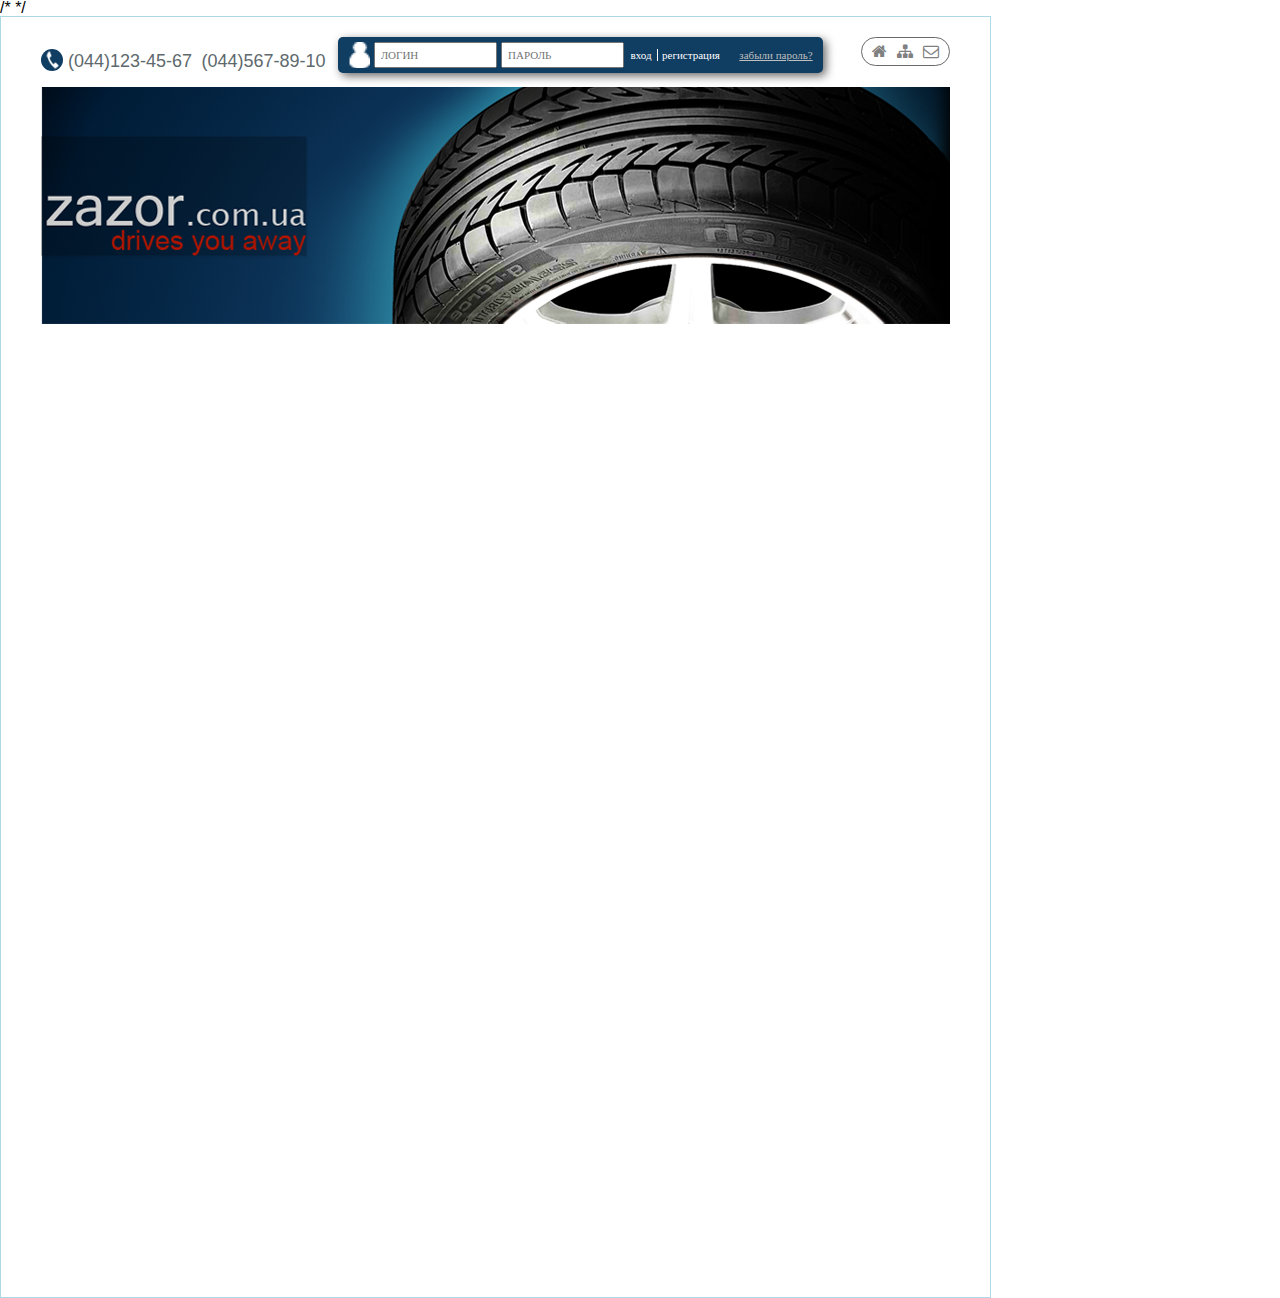
==== Домашнее задание 6/index.html @ 61cf74f3 "header" ====
﻿<!DOCTYPE html>
<html xmlns="http://www.w3.org/1999/xhtml">
<head>
    <meta http-equiv="Content-Type" content="text/html; charset=utf-8" />
    <title>Домашнее задание 6</title>
    <link rel="stylesheet" href="https://maxcdn.bootstrapcdn.com/font-awesome/4.5.0/css/font-awesome.min.css">
    /* <link href="fonts/font-awesome-4.5.0/css_s/font-awesome.css" rel="stylesheet" /> */
    <link href="css/style.css" rel="stylesheet" />
</head>
<body>
    <div class="wrapper">
        <header>
            <div class="phones">
                <a class="tel_1" href="tel:0441234567">(044)123-45-67</a>
                <a href="tel:0445678910">(044)567-89-10</a>
            </div>
            <form class="autorization">
                <a href="" class="autorization_button"></a>
                <input type="text" value="" placeholder="ЛОГИН" class="login_input" required />
                <input type="password" value="" placeholder="ПАРОЛЬ" required />
                <a href="" class="vxod">вход</a>
                <a href="">регистрация</a>
                <a href="" class="zabylparol">забыли пароль?</a>
            </form>
            <div class="link_bar">
                <a href=""><i class="fa fa-home"></i></a>
                <a href=""><i class="fa fa-sitemap"></i></a>
                <a href=""><i class="fa fa-envelope-o"></i></a>
            </div>
            <div class="banner"></div>
        </header>

        <main>
            <section>
                <form></form>
                <form></form>
                <form></form>
            </section>
            <aside></aside>
            <article>
                <figure>
                    <a href=""><img src="" alt="" /></a>
                    <figcaption></figcaption>
                </figure>
            </article>
            <section></section>
            <nav></nav>
            <figure>
                <figcaption></figcaption>
            </figure>
        </main>
        <footer></footer>
    </div>
</body>
</html>
---- Домашнее задание 6/css/style.css ----
﻿@import url('reset.css');

body {
    font-family: Arial, sans-serif; /*'Helvetica Neue', 'Segoe UI', Tahoma, Geneva, Verdana,*/
}

.wrapper {
    /*width: 1000px;*/
    width: 909px;
    height: 1260px;
    border: 1px solid lightblue;
    padding: 20px 40px 0;
}
/*HEADER*/

.phones {
    margin: 12px 0 0;
    float: left;
}

    .phones a {
        text-decoration: none;
        font: normal 18px/24px Arial;
        padding-left: 5px;
        color: #5e696d;
    }

.tel_1:before {
    content: '';
    display: block;
    float: left;
    width: 22px;
    height: 22px;
    background: url('../img/phone.png') center center no-repeat;
    color: #ffffff;
    background-color: #103d62;
    border-radius: 13px;
}

.autorization {
    float: left;
    background-color: #103d62;
    padding: 5px 10px;
    margin: 0 12px 14px;
    border-radius: 5px;
    box-shadow: 3px 3px 10px #696969;
}

    .autorization input {
    font: normal 11px/20px 'Lucida Sans Unicode';
    color: #97a2a6;
    padding-left: 5px;
    width: 112px;
    }

.autorization_button {
    display: block;
    float: left;
    width: 22px;
    height: 26px;
    margin-right: 4px;
    background: url('../img/autorization.png') no-repeat;
    background-size: cover;
}

.autorization a {
    font: normal 11px/20px 'Lucida Sans Unicode';
    text-decoration: none;
    color: #ffffff;
}
.autorization .vxod{
    border-right: 1px solid #ffffff;
    padding: 0 5px 0 2px;
}
.autorization .zabylparol{
    color:#bfbfbf;
    padding-left: 15px;
    text-decoration:underline;
}
.link_bar {
    display: block;
    float: right;
    border: 1px solid #696969;
    border-radius: 20px;
    padding: 5px;
    color: #696969;
    
}

.link_bar a{
    padding: 0 5px;
    display: block;
    float: left;
    color: grey;
}

.banner {
    background: url('../img/banner.png') no-repeat;
    width: 909px;
    height: 237px;
    clear: both;
}
.top_header{
    margin-bottom:20px;
}
    
/*MENU*/


/*FORM*/

/*FOOTER*/

footer {
}
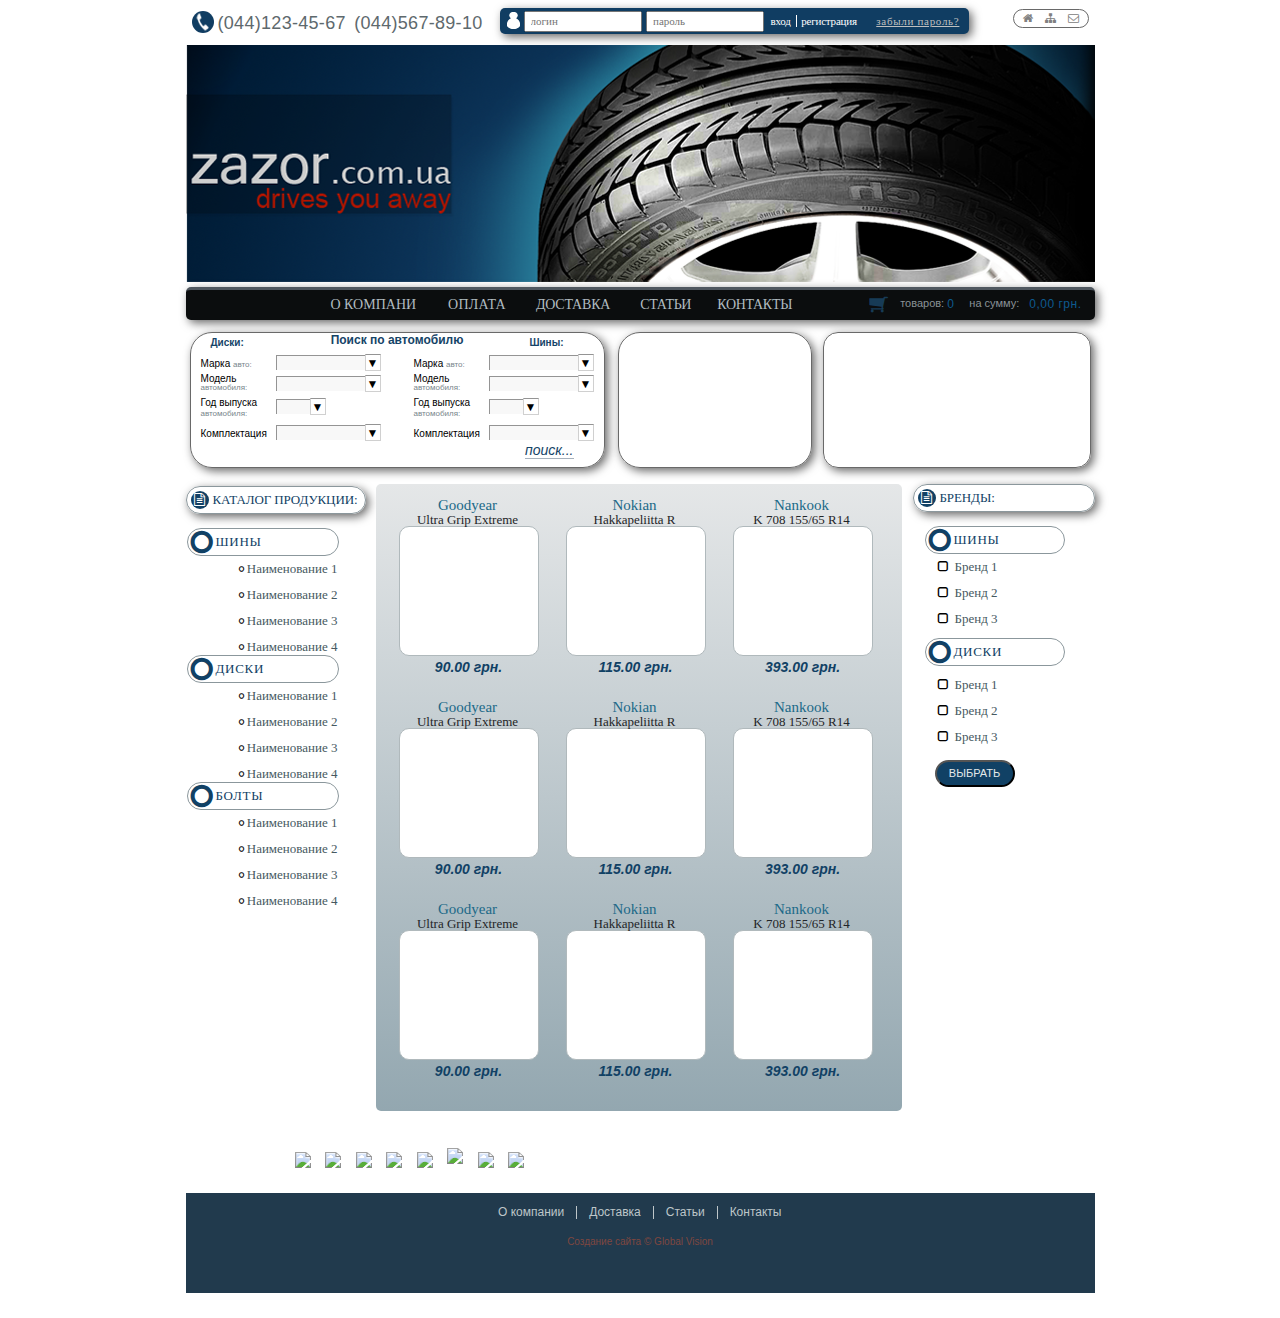
==== commit 3fc52a8f: "update search-bar" ====
--- a/Домашнее задание 6/index.html
+++ b/Домашнее задание 6/index.html
@@ -3,8 +3,8 @@
 <head>
     <meta http-equiv="Content-Type" content="text/html; charset=utf-8" />
     <title>Домашнее задание 6</title>
+    <!--<link href="fonts/font-awesome-4.5.0/css_s/font-awesome.css" rel="stylesheet" />-->
     <link rel="stylesheet" href="https://maxcdn.bootstrapcdn.com/font-awesome/4.5.0/css/font-awesome.min.css">
-    /* <link href="fonts/font-awesome-4.5.0/css_s/font-awesome.css" rel="stylesheet" /> */
     <link href="css/style.css" rel="stylesheet" />
 </head>
 <body>
@@ -16,8 +16,8 @@
             </div>
             <form class="autorization">
                 <a href="" class="autorization_button"></a>
-                <input type="text" value="" placeholder="ЛОГИН" class="login_input" required />
-                <input type="password" value="" placeholder="ПАРОЛЬ" required />
+                <input type="text" value="" placeholder="логин" class="login_input" required />
+                <input type="password" value="" placeholder="пароль" required />
                 <a href="" class="vxod">вход</a>
                 <a href="">регистрация</a>
                 <a href="" class="zabylparol">забыли пароль?</a>
@@ -27,29 +27,236 @@
                 <a href=""><i class="fa fa-sitemap"></i></a>
                 <a href=""><i class="fa fa-envelope-o"></i></a>
             </div>
-            <div class="banner"></div>
+            <section class="banner"></section>
+            <nav>
+                <ul>
+                    <li><a href="">О КОМПАНИ</a></li>
+                    <li><a href="">ОПЛАТА</a></li>
+                    <li><a href="">ДОСТАВКА</a></li>
+                    <li><a href="">СТАТЬИ</a></li>
+                    <li><a href="">КОНТАКТЫ</a></li>
+                </ul>
+                <p class="tovarov_na_summu">на сумму: </p>
+                <p class="kolich_tovarov">товаров: </p>
+                <a href=""><i class="fa fa-shopping-cart fa-flip-horizontal"></i></a>
+            </nav>
         </header>
 
+        <section class="search_bar">
+            <form action="" id="search_po_auto" class="search_po_auto">
+                <h3>Поиск по автомобилю</h3>
+                <div class="search_po_auto_diski">
+                    <h5>Диски:</h5>
+                    <div class="custom-select">
+                        <label for="marka_avto">
+                            Марка <span>авто: </span>
+                        </label>
+                        <select id="marka_avto">
+                            <option></option>
+                            <option>Марка 1</option>
+                            <option>Марка 2</option>
+                        </select>
+                    </div>
+                    <div class="custom-select">
+                        <label for="model" class="custom_model">
+                            Модель <span>автомобиля: </span>
+                        </label>
+                        <select id="model">
+                            <option></option>
+                            <option>модель 1</option>
+                            <option>модель 2</option>
+                        </select>
+                    </div>
+                    <div class="custom-select god_vipuska">
+                        <label for="god_vipuska">
+                            Год выпуска <span>автомобиля: </span>
+                        </label>
+                        <select id="god_vipuska">
+                            <option></option>
+                            <option>2015</option>
+                            <option>2016</option>
+                        </select>
+                    </div>
+                    <div class="custom-select">
+                        <label for="komplectaciya">
+                            Комплектация
+                        </label>
+                        <select id="komplectaciya">
+                            <option></option>
+                            <option>А</option>
+                            <option>Б</option>
+                        </select>
+                    </div>
+                </div>
+
+                <div class="search_po_auto_shini">
+                    <h5>Шины:</h5>
+                    <div class="custom-select">
+                        <label for="marka_avto">
+                            Марка <span>авто: </span>
+                        </label>
+                        <select id="marka_avto">
+                            <option></option>
+                            <option>Марка 1</option>
+                            <option>Марка 2</option>
+                        </select>
+                    </div>
+                    <div class="custom-select">
+                        <label for="model" class="custom_model">
+                            Модель <span>автомобиля: </span>
+                        </label>
+                        <select id="model">
+                            <option></option>
+                            <option>модель 1</option>
+                            <option>модель 2</option>
+                        </select>
+                    </div>
+                    <div class="custom-select god_vipuska">
+                        <label for="god_vipuska">
+                            Год выпуска <span>автомобиля: </span>
+                        </label>
+                        <select id="god_vipuska">
+                            <option></option>
+                            <option>2015</option>
+                            <option>2016</option>
+                        </select>
+                    </div>
+                    <div class="custom-select">
+                        <label for="komplectaciya">
+                            Комплектация
+                        </label>
+                        <select id="komplectaciya">
+                            <option></option>
+                            <option>А</option>
+                            <option>Б</option>
+                        </select>
+                    </div>
+                </div>
+
+                <a href="" type="submit">поиск...</a>
+            </form>
+            <form class="search_po_shina"></form>
+            <form class="search_disk"></form>
+        </section>
+
         <main>
-            <section>
-                <form></form>
-                <form></form>
-                <form></form>
-            </section>
-            <aside></aside>
+            <aside class="katalog">
+                <a class="katalog_prod" href=""><i class="fa fa-file-text-o"></i>КАТАЛОГ ПРОДУКЦИИ:</a>
+                <div class="product_block">
+                    <a class="product_name" href=""><i class="fa fa-circle-o"></i>ШИНЫ</a>
+                    <ul class="product_spisok">
+                        <li><i class="fa fa-circle-o"></i><a href="#">Наименование 1</a></li>
+                        <li><i class="fa fa-circle-o"></i><a href="#">Наименование 2</a></li>
+                        <li><i class="fa fa-circle-o"></i><a href="#">Наименование 3</a></li>
+                        <li><i class="fa fa-circle-o"></i><a href="#">Наименование 4</a></li>
+                    </ul>
+                </div>
+                <div class="product_block">
+                    <a class="product_name" href=""><i class="fa fa-circle-o"></i>ДИСКИ</a>
+                    <ul class="product_spisok">
+                        <li><i class="fa fa-circle-o"></i><a href="#">Наименование 1</a></li>
+                        <li><i class="fa fa-circle-o"></i><a href="#">Наименование 2</a></li>
+                        <li><i class="fa fa-circle-o"></i><a href="#">Наименование 3</a></li>
+                        <li><i class="fa fa-circle-o"></i><a href="#">Наименование 4</a></li>
+                    </ul>
+                </div>
+                <div class="product_block">
+                    <a class="product_name" href=""><i class="fa fa-circle-o"></i>БОЛТЫ</a>
+                    <ul class="product_spisok">
+                        <li><i class="fa fa-circle-o"></i><a href="#">Наименование 1</a></li>
+                        <li><i class="fa fa-circle-o"></i><a href="#">Наименование 2</a></li>
+                        <li><i class="fa fa-circle-o"></i><a href="#">Наименование 3</a></li>
+                        <li><i class="fa fa-circle-o"></i><a href="#">Наименование 4</a></li>
+                    </ul>
+                </div>
+            </aside>
             <article>
-                <figure>
-                    <a href=""><img src="" alt="" /></a>
-                    <figcaption></figcaption>
+                <figure class="ultraGripExtreme">
+                    <figcaption>Goodyear</figcaption>
+                    <p>Ultra Grip Extreme</p>
+                    <a href=""></a>
+                </figure>
+                <figure class="hakkapeliittaR">
+                    <figcaption>Nokian</figcaption>
+                    <p>Hakkapeliitta R</p>
+                    <a href=""></a>
+                </figure>
+                <figure class="hankookK708">
+                    <figcaption>Nankook</figcaption>
+                    <p>K 708 155/65 R14</p>
+                    <a href=""></a>
+                </figure>
+                <figure class="ultraGripExtreme">
+                    <figcaption>Goodyear</figcaption>
+                    <p>Ultra Grip Extreme</p>
+                    <a href=""></a>
+                </figure>
+                <figure class="hakkapeliittaR">
+                    <figcaption>Nokian</figcaption>
+                    <p>Hakkapeliitta R</p>
+                    <a href=""></a>
+                </figure>
+                <figure class="hankookK708">
+                    <figcaption>Nankook</figcaption>
+                    <p>K 708 155/65 R14</p>
+                    <a href=""></a>
+                </figure>
+                <figure class="ultraGripExtreme">
+                    <figcaption>Goodyear</figcaption>
+                    <p>Ultra Grip Extreme</p>
+                    <a href=""></a>
+                </figure>
+                <figure class="hakkapeliittaR">
+                    <figcaption>Nokian</figcaption>
+                    <p>Hakkapeliitta R</p>
+                    <a href=""></a>
+                </figure>
+                <figure class="hankookK708">
+                    <figcaption>Nankook</figcaption>
+                    <p>K 708 155/65 R14</p>
+                    <a href=""></a>
                 </figure>
             </article>
-            <section></section>
-            <nav></nav>
-            <figure>
-                <figcaption></figcaption>
-            </figure>
+            <aside class="brendy">
+                <a class="katalog_prod" href=""><i class="fa fa-file-text-o"></i>БРЕНДЫ:</a>
+                <div class="product_block">
+                    <a class="product_name" href=""><i class="fa fa-circle-o"></i>ШИНЫ</a>
+                    <ul class="product_spisok">
+                        <li><i class="fa fa-square-o"></i><a href="#">Бренд 1</a></li>
+                        <li><i class="fa fa-square-o"></i><a href="#">Бренд 2</a></li>
+                        <li><i class="fa fa-square-o"></i><a href="#">Бренд 3</a></li>
+                    </ul>
+                </div>
+                <div class="product_block">
+                    <a class="product_name" href=""><i class="fa fa-circle-o"></i>ДИСКИ</a>
+                    <ul class="product_spisok product_spisok_diski">
+                        <li><i class="fa fa-square-o"></i><a href="#">Бренд 1</a></li>
+                        <li><i class="fa fa-square-o"></i><a href="#">Бренд 2</a></li>
+                        <li><i class="fa fa-square-o"></i><a href="#">Бренд 3</a></li>
+                    </ul>
+                </div>
+                <button type="button" name="bybor_brend" value="">ВЫБРАТЬ</button>
+            </aside>
+            <nav class="logo_bar">
+                <a href=""><img src="img/Toyo_logo.png" /></a>
+                <a href=""><img src="img/Bridgestone_logo.png" /> </a>
+                <a href=""><img src="img/Continental_logo.png" /> </a>
+                <a href=""><img src="img/Cooper_logo.png" /> </a>
+                <a href=""><img src="img/Avon_logo.png" /></a>
+                <a href=""><img class="tireFactory" src="img/TireFactory_logo.png" /> </a>
+                <a href=""><img src="img/Pirelli_logo.png" /> </a>
+                <a href=""><img src="img/dunlop_logo.png" /> </a>
+            </nav>
         </main>
-        <footer></footer>
+        <footer>
+            <ul>
+                <li><a href="">О компании</a></li>
+                <li><a href="">Доставка</a></li>
+                <li><a href="">Статьи</a></li>
+                <li><a href="">Контакты</a></li>
+            </ul>
+            <p>Создание сайта &copy; Global Vision</p>
+        </footer>
     </div>
 </body>
 </html>
--- a/Домашнее задание 6/css/style.css
+++ b/Домашнее задание 6/css/style.css
@@ -5,23 +5,26 @@
 }
 
 .wrapper {
-    /*width: 1000px;*/
     width: 909px;
-    height: 1260px;
-    border: 1px solid lightblue;
-    padding: 20px 40px 0;
+    height: 1310px;
+    margin: 0 auto;
+    padding: 0 45px;
 }
 /*HEADER*/
+header {
+    margin: 8px 0 12px;
+}
 
 .phones {
-    margin: 12px 0 0;
+    margin: 3px 0 0;
     float: left;
 }
 
     .phones a {
         text-decoration: none;
         font: normal 18px/24px Arial;
-        padding-left: 5px;
+        letter-spacing: 0.3px;
+        padding-left: 4px;
         color: #5e696d;
     }
 
@@ -31,6 +34,7 @@
     float: left;
     width: 22px;
     height: 22px;
+    margin-left: 6px;
     background: url('../img/phone.png') center center no-repeat;
     color: #ffffff;
     background-color: #103d62;
@@ -39,77 +43,588 @@
 
 .autorization {
     float: left;
+    height: 16px;
     background-color: #103d62;
-    padding: 5px 10px;
-    margin: 0 12px 14px;
+    padding: 3px 10px 7px 2px;
+    margin: 0 0 11px 17px;
     border-radius: 5px;
     box-shadow: 3px 3px 10px #696969;
 }
 
     .autorization input {
-    font: normal 11px/20px 'Lucida Sans Unicode';
-    color: #97a2a6;
-    padding-left: 5px;
-    width: 112px;
+        font: normal 11px/15px 'Lucida Sans Unicode';
+        color: #97a2a6;
+        padding-left: 5px;
+        width: 107px;
     }
 
 .autorization_button {
-    display: block;
-    float: left;
-    width: 22px;
-    height: 26px;
-    margin-right: 4px;
     background: url('../img/autorization.png') no-repeat;
-    background-size: cover;
+    display: block;
+    float: left;
+    width: 14px;
+    height: 18px;
+    margin: 1px 4px 0;
 }
 
 .autorization a {
-    font: normal 11px/20px 'Lucida Sans Unicode';
+    font: normal 11px/11px 'Lucida Sans Unicode';
     text-decoration: none;
+    letter-spacing: -0.2px;
     color: #ffffff;
 }
-.autorization .vxod{
+
+.autorization .vxod {
     border-right: 1px solid #ffffff;
     padding: 0 5px 0 2px;
 }
-.autorization .zabylparol{
-    color:#bfbfbf;
+
+.autorization .zabylparol {
+    color: #bfbfbf;
     padding-left: 15px;
-    text-decoration:underline;
-}
+    letter-spacing: 0.7px;
+    font: normal 11px/21px 'Lucida Sans Unicode';
+    text-decoration: underline;
+}
+
 .link_bar {
     display: block;
     float: right;
     border: 1px solid #696969;
     border-radius: 20px;
-    padding: 5px;
+    padding: 3px;
+    margin: 1px 6px;
     color: #696969;
-    
-}
-
-.link_bar a{
-    padding: 0 5px;
-    display: block;
-    float: left;
-    color: grey;
-}
+}
+
+    .link_bar a {
+        padding: 0 6px;
+        display: block;
+        font-size: 11px;
+        float: left;
+        color: grey;
+    }
 
 .banner {
     background: url('../img/banner.png') no-repeat;
     width: 909px;
     height: 237px;
     clear: both;
-}
-.top_header{
-    margin-bottom:20px;
-}
+    margin-bottom: 5px;
+}
+
+.top_header {
+    margin-bottom: 20px;
+}
+
+header nav {
+    background: #0b0d0e;
+    border-top: 3px solid #505860;
+    border-radius: 5px;
+    height: 30px;
+    box-shadow: 3px 3px 10px #696969;
+}
+
+    header nav ul {
+        padding-left: 130px;
+    }
+
+    header nav li {
+        float: left;
+    }
+
+        header nav li a {
+            text-decoration: none;
+            font: normal 14px/30px 'Lucida Sans Unicode';
+            color: #b1bcc0;
+            padding: 4px 15px;
+        }
+
+        header nav li:nth-child(2) {
+            letter-spacing: 0.2px;
+            padding-left: 2px;
+        }
+
+        header nav li:nth-child(3) {
+            letter-spacing: -0.2px;
+        }
+
+        header nav li:nth-child(4) {
+            letter-spacing: -0.3px;
+        }
+
+        header nav li:nth-child(5) a {
+            letter-spacing: -0.3px;
+            padding: 4px 11px;
+        }
+
+    header nav > a, header nav > p {
+        display: block;
+        font: normal 11px/27px Arial;
+        float: right;
+        padding: 0 3px;
+        color: #929b9f;
+    }
+
+    header nav > p {
+        color: #8a9296;
+        padding-left: 9px;
+    }
+
+.kolich_tovarov:after, .tovarov_na_summu:after {
+    display: block;
+    font: normal 12px/29px Arial;
+    float: right;
+    letter-spacing: 0.5px;
+    color: #0d5a8f;
+}
+
+.kolich_tovarov:after {
+    content: '0';
+    padding: 0 3px;
+}
+
+.tovarov_na_summu:after {
+    content: '0,00 грн.';
+    padding: 0 10px;
+}
+
+.fa-shopping-cart {
+    color: #173b56;
+    font-size: 20px;
+    margin-top: 4px;
+}
+
+header nav ul li a:hover, header nav ul li a:focus {
+    background-color: #124366;
+    border-radius: 15px;
+}
+
+/*SEARCHBAR*/
+
+.search_bar {
+    height: 135px;
+    margin-bottom: 17px;
+}
+
+    .search_bar h5 {
+        margin: 0 15px 5px;
+        font: 900 10px/12px Arial;
+        color: #154468;
+    }
+
+    .search_bar form {
+        height: 134px;
+        float: left;
+        border: 1px solid #696969;
+        margin: 0 9px 10px 4px;
+        border-radius: 22px;
+        box-shadow: 3px 3px 10px #696969;
+    }
+
+    .search_bar label {
+        width: 70px;
+        margin-top: 5px;
+        font: normal 10px/10px Arial;
+        color: #000000;
+        float: left;
+    }
+
+        .search_bar label span {
+            font: normal 8px/10px Arial;
+            color: #77858b;
+        }
+
+.search_po_auto {
+    width: 413px;
+}
+
+.search_po_auto_diski {
+    float: left;
+}
+
+.search_bar .search_po_auto_shini {
+    float: right;
+    margin-right: 15px;
+}
+
+    .search_po_auto_shini h5 {
+        float: right;
+        margin: 0 25px 5px;
+    }
+
+.search_po_shina {
+    width: 192px;
+}
+
+.search_bar .search_disk {
+    width: 266px;
+    margin: 0 0 0 2px;
+    border-radius: 15px;
+}
+
+.search_bar div {
+    margin: -10px 5px 5px;
+    width: 180px;
+    position: relative;
+}
+
+.search_po_auto a {
+    float: right;
+    margin: -8px 30px 0;
+    font: italic 14px/16px Arial;
+    color: #154467;
+    text-decoration: none;
+    border-bottom: 1px solid #a6b1bc;
+}
+
+.search_bar h3 {
+    text-align: center;
+    color: #154467;
+    font: 900 12px/14px Arial;
+}
+
+.custom-select .custom_model {
+    margin-top: 0;
+    margin-bottom: 0;
+    line-height: 8px;
+}
+.custom-select.god_vipuska {
+        width: 125px;
+        margin-top: 0;
+    }
+.custom-select.god_vipuska label{
+    margin-top:0;
+}
+.custom-select.god_vipuska select{
+    width: 45px;
+}
+
+    .custom-select {
+    position: relative;
+    display: inline-block;
+}
+
+    .custom-select select {
+        display: inline-block;
+        border:none;
+        font: normal 10px/10px Arial;
+        width: 90px;
+        height: 15px;
+        border-left: 1px solid #949494;
+        border-top: 1px solid #949494;
+        padding: 3px;
+        margin: 0 5px;
+        outline:none; /* remove focus ring from Webkit */
+        background: #f8f8f8;
+        
+        -webkit-appearance:none; /* remove the strong OSX influence from Webkit */
+   }
+
+    /* for Webkit's CSS-only solution */
+    @media screen and (-webkit-min-device-pixel-ratio:0) { 
+        .custom-select select {
+            padding-right:30px;    
+        }
+    }
     
-/*MENU*/
-
-
-/*FORM*/
+    /* Select arrow styling */
+    .custom-select:after {
+        content: "▼";
+        position: absolute;
+        height: 15px;
+        border: 1px solid #d0d0d0;
+        border-top: 1px solid #949494;
+        top: 0;
+        right: 0;
+        bottom: 0;
+        font-size: 12px;
+        line-height: 16px;
+        padding: 0 1px;
+        background-color:#ffffff;
+        color: #000000;
+        
+        pointer-events:none;
+    }
+    
+    .no-pointer-events .custom-select:after {
+        content: none;
+    }
+
+/*MAIN*/
+
+main {
+    clear: both;
+}
+
+aside {
+    width: 180px;
+}
+
+.katalog {
+    float: left;
+    margin-top: 2px;
+}
+
+.katalog_prod {
+    color: #114165;
+    font: normal 13px/26px 'Lucida Sans Unicode';
+    text-decoration: none;
+    display: block;
+    letter-spacing: -0.1px;
+    border: 1px solid #8b979c;
+    border-radius: 18px;
+    box-shadow: 3px 3px 10px #696969;
+    margin-bottom: 14px;
+}
+
+    .katalog_prod i {
+        border-radius: 10px;
+        width: 18px;
+        line-height: 18px;
+        text-align: center;
+        color: #fff;
+        background-color: #114165;
+        margin: 4px;
+    }
+
+.product_name {
+    width: 150px;
+    color: #114165;
+    font: normal 13px/26px 'Lucida Sans Unicode';
+    text-decoration: none;
+    display: block;
+    border: 1px solid #8b979c;
+    border-radius: 18px;
+    margin-left: 1px;
+    letter-spacing: 0.7px;
+}
+
+    .product_name i {
+        border-radius: 10px;
+        width: 18px;
+        display: block;
+        font-weight: bold;
+        font-size: 25px;
+        line-height: 21px;
+        float: left;
+        color: #114165;
+        margin: 3px 7px 0 3px;
+    }
+
+.product_block {
+    width: 152px;
+    display: block;
+    clear: both;
+    margin-bottom: 5px;
+}
+
+    .product_block ul {
+        margin-bottom: -5px;
+        float: right;
+    }
+
+.product_spisok a {
+    text-decoration: none;
+    color: #465961;
+    font: normal 13px/26px 'Lucida Sans Unicode';
+    margin-left: 3px;
+}
+
+    .product_spisok a:hover {
+        font: bold italic 14px/26px Arial;
+    }
+
+.product_spisok i {
+    font-size: 6px;
+    font-weight: bold;
+    display: block;
+    float: left;
+    line-height: 26px;
+}
+
+.brendy {
+    float: right;
+    width: 182px;
+}
+
+    .brendy .product_block {
+        width: 152px;
+        margin-bottom: 10px;
+    }
+
+    .brendy .product_name {
+        width: 138px;
+        margin-left: 12px;
+    }
+
+    .brendy .product_block ul {
+        float: left;
+        margin-left: 25px;
+        margin-bottom: 6px;
+    }
+
+    .brendy button {
+        display: block;
+        width: 80px;
+        clear: both;
+        font: normal 11px/21px Arial;
+        color: #e5e9ea;
+        background-color: #114165;
+        margin: 94px 22px;
+        border-radius: 15px;
+    }
+
+    .brendy .product_spisok i {
+        font-size: 12px;
+        margin-right: 5px;
+    }
+
+    .brendy .product_spisok_diski {
+        margin-top: 6px;
+    }
+
+/*MAINARTICLE_tovar*/
+
+article {
+    width: 526px;
+    height: 627px;
+    text-align: center;
+    float: left;
+    border-radius: 5px;
+    margin-left: 10px;
+    background: -moz-linear-gradient(270deg, #e5e7e8 0, #93a7b0 100%); /* ff3.6+ */
+    background: -webkit-gradient(linear, left top, left bottom, color-stop(0, #e5e7e8), color-stop(100%, #93a7b0)); /* safari4+,chrome */
+    background: -webkit-linear-gradient(270deg, #e5e7e8 0, #93a7b0 100%); /* safari5.1+,chrome10+ */
+    background: -o-linear-gradient(270deg, #e5e7e8 0, #93a7b0 100%); /* opera 11.10+ */
+    background: -ms-linear-gradient(270deg, #e5e7e8 0, #93a7b0 100%); /* ie10+ */
+    background: linear-gradient(180deg, #e5e7e8 0, #93a7b0 100%); /* w3c */
+    filter: progid:DXImageTransform.Microsoft.gradient( startColorstr='#e5e7e8', endColorstr='#93a7b0',GradientType=0 ); /* ie6-9 */
+}
+
+    article figure {
+        width: 138px;
+        float: left;
+        margin: 14px 6px 30px 23px;
+    }
+
+        article figure a {
+            display: block;
+            width: 138px;
+            height: 128px;
+            border: 1px solid #b0b9bc;
+            border-radius: 10px;
+            text-decoration: none;
+        }
+
+    article figcaption {
+        font: normal 15px/15px 'Lucida Sans Unicode';
+        color: #206988;
+    }
+
+    article figure p {
+        font: normal 13px/13px 'Lucida Sans Unicode';
+        color: #1f2528;
+    }
+
+    article figure a:after {
+        font: bold italic 14px/20px Arial;
+        color: #114165;
+        display: block;
+        margin-top: 130px;
+    }
+
+.ultraGripExtreme a {
+    background: #ffffff url('../img/GoodyearUltraGripExtreme.jpg') center center no-repeat;
+}
+
+    .ultraGripExtreme a:after {
+        content: '90.00 грн.';
+    }
+
+.hakkapeliittaR a {
+    background: #ffffff url('../img/NokianHakkapeliittaR.jpg') center center no-repeat;
+}
+
+    .hakkapeliittaR a:after {
+        content: '115.00 грн.';
+    }
+
+.hankookK708 a {
+    background: #ffffff url('../img/HankookK708.jpg') center center no-repeat;
+}
+
+    .hankookK708 a:after {
+        content: '393.00 грн.';
+    }
+
+/*LOGOBAR*/
+
+.logo_bar {
+    width: 690px;
+    clear: both;
+    margin: 0 auto;
+    padding: 41px 0 25px;
+}
+
+    .logo_bar a {
+        padding: 0 10px 0 0;
+        text-decoration: none;
+    }
+
+        .logo_bar a:last-child {
+            padding: 0;
+        }
+
+    .logo_bar img {
+        vertical-align: top;
+    }
+
+        .logo_bar img.tireFactory {
+            margin-top: -4px;
+        }
 
 /*FOOTER*/
 
 footer {
-}
+    width: 909px;
+    height: 100px;
+    margin: 0 auto;
+    background-color: #213a4d;
+    text-align: center;
+}
+
+    footer ul {
+        margin: 0 auto;
+        padding: 13px 0 15px;
+        clear: both;
+        width: 308px;
+        height: 16px;
+    }
+
+    footer li {
+        float: left;
+        height: 13px;
+        border-right: 1px solid #bec6c9;
+    }
+
+        footer li:last-child {
+            border: none;
+        }
+
+    footer a {
+        color: #bec6c9;
+        font: normal 12px/12px Arial;
+        text-decoration: none;
+        padding: 0 12px;
+        vertical-align: top;
+    }
+
+        footer a:hover {
+            color: #52abcb;
+        }
+
+    footer p {
+        font: normal 10px/10px Arial;
+        color: #7f4740;
+    }
